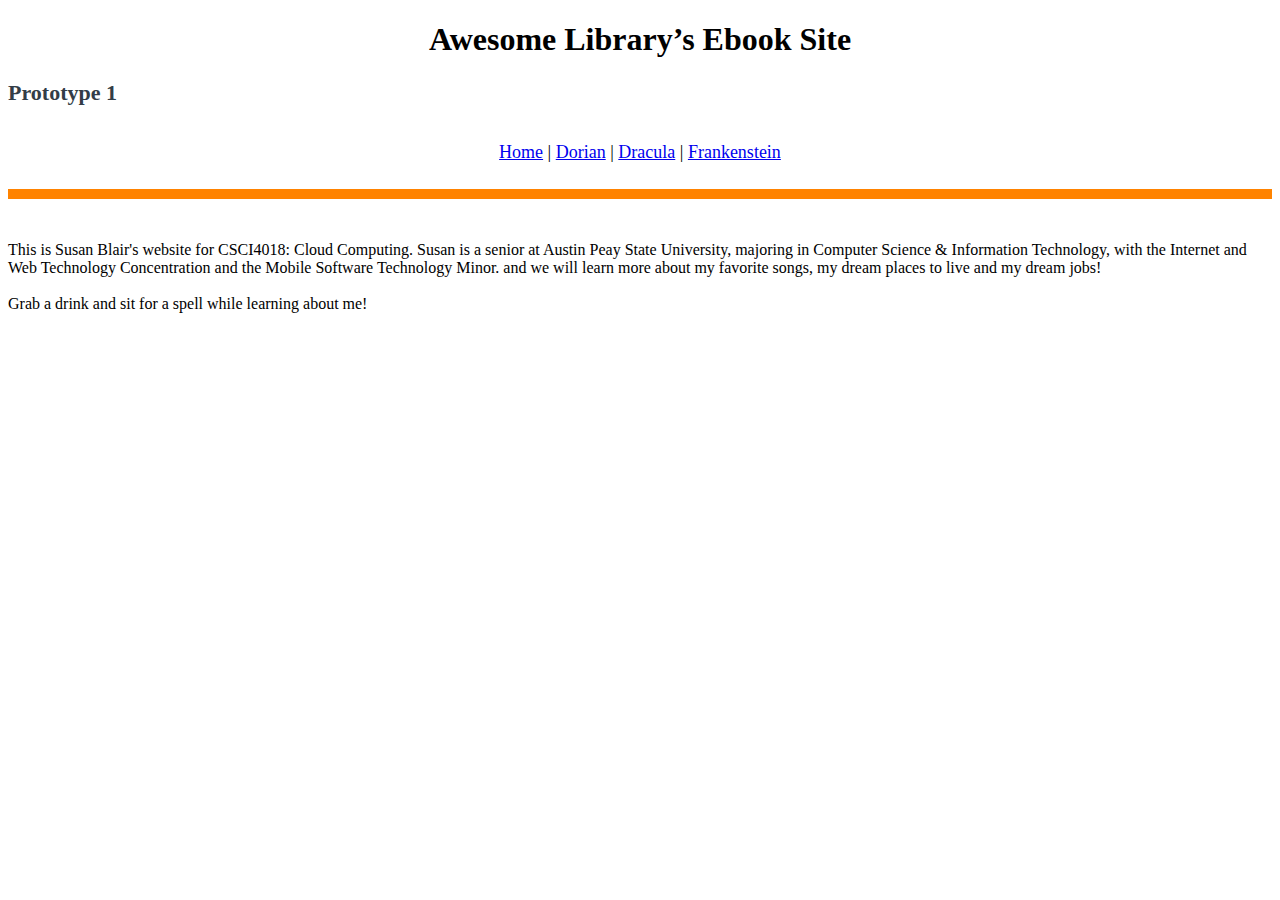
==== index.html @ c5e080df "Uploaded Index and css files" ====
<!DOCTYPE html>
    <html lang="en">
    <head>
        <meta charset="utf-8">
        <title>Awesome Library’s Ebook Site</title>
        <link rel="stylesheet" href="site.css">
   </head>
    <body>
        <h1>Awesome Library’s Ebook Site</h1>
        <h2>Prototype 1</h2>
        <br>
        <div class="menu"><a href="index.html">Home</a> | <a href="songs.html">Dorian</a> | <a href="places.html">Dracula</a> | <a href="jobs.html">Frankenstein</a></div>
        <br><hr id="divider"><br>
        <p>This is Susan Blair's website for CSCI4018: Cloud Computing.  Susan is a senior at Austin Peay State University, majoring in Computer Science & Information Technology, with the
            Internet and Web Technology Concentration and the Mobile Software Technology Minor.   and we will learn more about my favorite songs, my dream places to live and my dream jobs!
            <br><br>Grab a drink and sit for a spell while learning about me!
        </p>
    </body>
</html>
---- site.css ----
h1 {
    text-align: center;
}

h2 {
    font-size: 22px;
    color: #333d47;
}

img {
    height: 20%;
    width: 20%;
}

.menu {
    text-align:center;
    font-size: 18px;
}

.year {
    font-size: 16px;
}

#divider {
        border: 5px solid #ff8300;
}

#title {
    font-size: 18px;
    font-style: italic;
    color: black;
}

#author {
    font-size: 16px;
    color: #333d47;
}
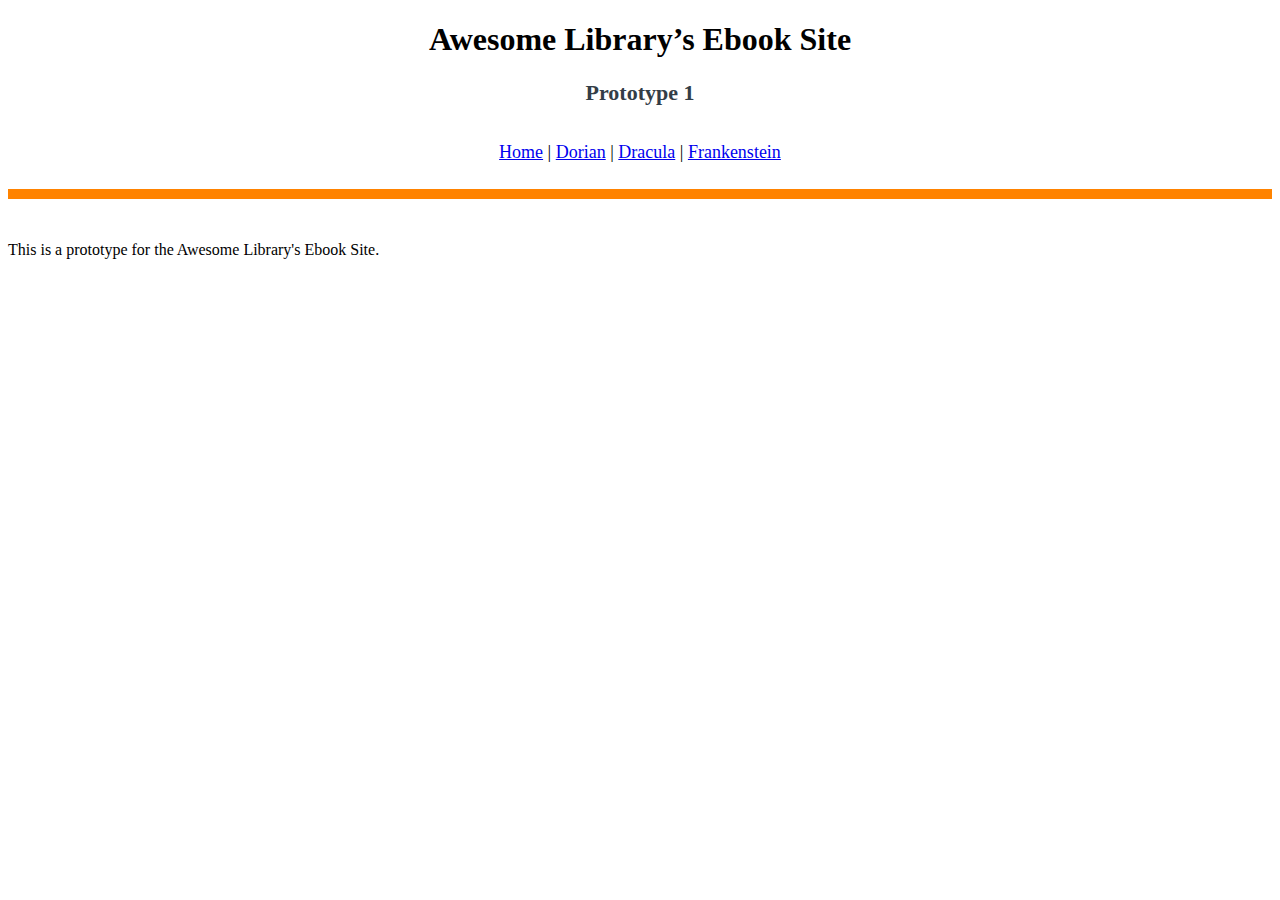
==== commit 9ebc8676: "made changes to css file" ====
--- a/index.html
+++ b/index.html
@@ -11,9 +11,7 @@
         <br>
         <div class="menu"><a href="index.html">Home</a> | <a href="songs.html">Dorian</a> | <a href="places.html">Dracula</a> | <a href="jobs.html">Frankenstein</a></div>
         <br><hr id="divider"><br>
-        <p>This is Susan Blair's website for CSCI4018: Cloud Computing.  Susan is a senior at Austin Peay State University, majoring in Computer Science & Information Technology, with the
-            Internet and Web Technology Concentration and the Mobile Software Technology Minor.   and we will learn more about my favorite songs, my dream places to live and my dream jobs!
-            <br><br>Grab a drink and sit for a spell while learning about me!
+        <p>This is a prototype for the Awesome Library's Ebook Site.
         </p>
     </body>
 </html>--- a/site.css
+++ b/site.css
@@ -3,6 +3,7 @@
 }
 
 h2 {
+    text-align: center;
     font-size: 22px;
     color: #333d47;
 }
